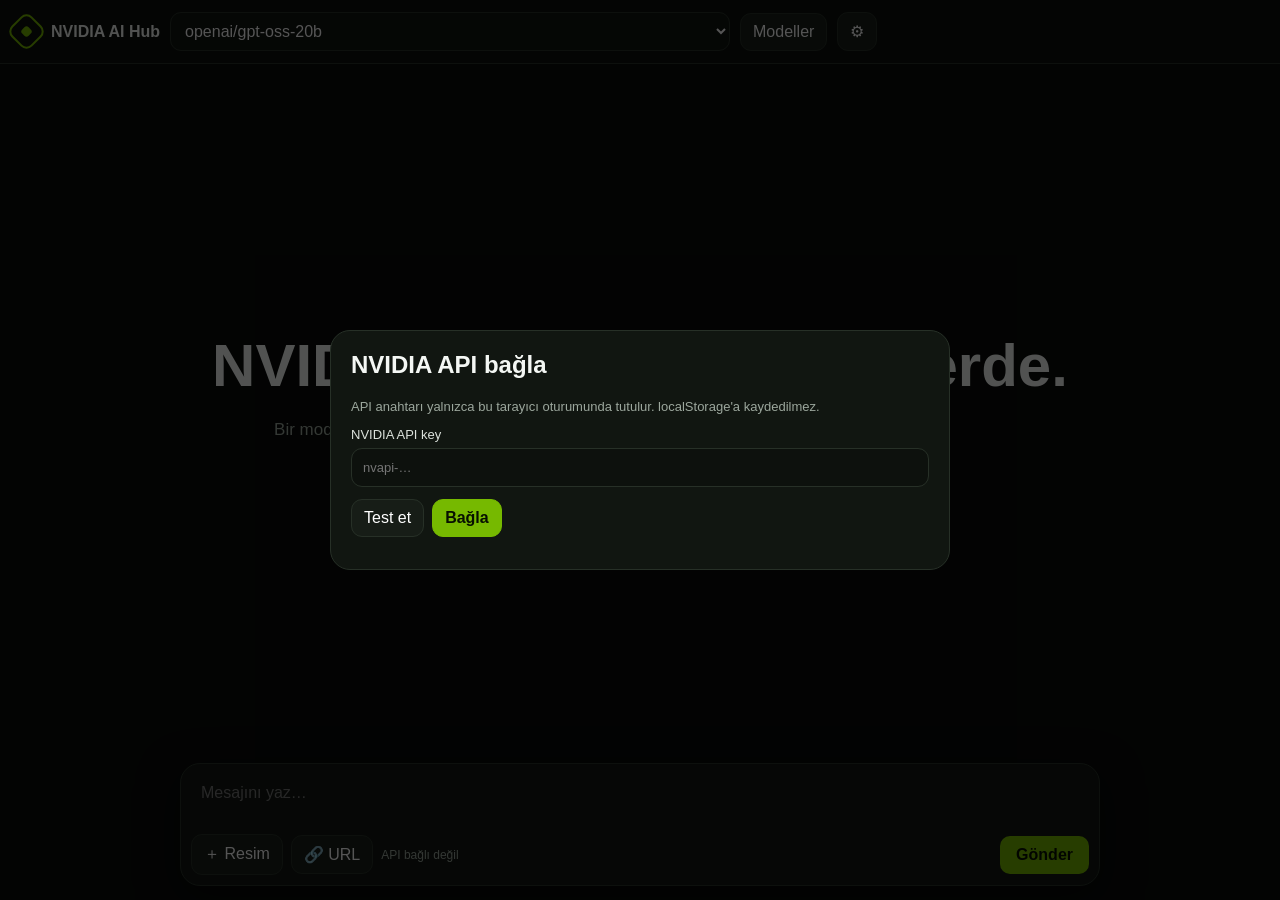
==== nvidia-ai-hub/index.html @ 30d867e6 "Add NVIDIA AI Hub frontend" ====
<!doctype html>
<html lang="tr">
<head>
<meta charset="utf-8" />
<meta name="viewport" content="width=device-width,initial-scale=1,viewport-fit=cover" />
<meta name="theme-color" content="#090b0a" />
<title>NVIDIA AI Hub</title>
<style>
:root{--bg:#090b0a;--panel:#101410;--panel2:#171d17;--line:#273027;--text:#f4f7f4;--muted:#9ca79d;--green:#76b900;--green2:#9bd72b;--bad:#ff8d8d}*{box-sizing:border-box}html,body{height:100%;margin:0;background:var(--bg);color:var(--text);font-family:-apple-system,BlinkMacSystemFont,"Segoe UI",Inter,sans-serif}button,input,textarea,select{font:inherit}.app{height:100%;display:flex;flex-direction:column}.top{height:64px;display:flex;gap:10px;align-items:center;padding:10px 12px;border-bottom:1px solid var(--line);background:#0c100c;position:relative;z-index:5}.brand{display:flex;align-items:center;gap:10px;font-weight:800;white-space:nowrap}.mark{width:29px;height:29px;border:2px solid var(--green);border-radius:8px;transform:rotate(45deg);position:relative}.mark:after{content:"";position:absolute;inset:8px;background:var(--green);border-radius:3px}.model{flex:1;min-width:0;max-width:560px;background:var(--panel);border:1px solid var(--line);color:#fff;border-radius:11px;padding:9px 10px}.btn{border:1px solid var(--line);background:var(--panel2);color:#fff;border-radius:11px;padding:9px 12px;cursor:pointer}.btn.green{background:var(--green);border-color:var(--green);color:#071000;font-weight:800}.btn.bad{color:#ffb1b1}.main{flex:1;min-height:0;position:relative}.msgs{height:100%;overflow:auto;padding:24px 14px 160px}.empty{height:100%;display:grid;place-items:center;text-align:center;padding:28px}.empty h1{font-size:clamp(31px,7vw,60px);margin:0 0 12px}.empty p{color:var(--muted);font-size:17px;max-width:640px;line-height:1.5}.msg{max-width:900px;margin:0 auto 22px}.msg.user{display:flex;justify-content:flex-end}.bubble{max-width:90%;line-height:1.55;white-space:pre-wrap;word-break:break-word}.user .bubble{background:#1b221b;padding:12px 14px;border-radius:16px}.assistant .bubble{padding:4px 0}.meta{font-size:12px;color:var(--muted);margin-bottom:6px}.reason{font-size:13px;color:var(--muted);margin-top:6px}.composerWrap{position:absolute;left:0;right:0;bottom:0;padding:18px 14px 14px;background:linear-gradient(transparent,var(--bg) 30%)}.composer{max-width:920px;margin:auto;background:#111611;border:1px solid var(--line);border-radius:20px;padding:10px;box-shadow:0 12px 40px #0008}.attach{display:none;align-items:center;gap:8px;padding:5px 7px 10px;font-size:13px;color:#d3dad3}.attach img{width:46px;height:46px;object-fit:cover;border-radius:9px}.composer textarea{width:100%;min-height:48px;max-height:180px;resize:none;background:transparent;border:0;outline:0;color:#fff;padding:10px}.row{display:flex;align-items:center;gap:8px}.send{margin-left:auto;border:0;background:var(--green);color:#071000;font-weight:800;border-radius:10px;padding:10px 16px}.sub{font-size:12px;color:var(--muted)}.ok{color:#afe85f}.modalBack{position:fixed;inset:0;background:#000a;display:none;align-items:center;justify-content:center;padding:18px;z-index:20}.modalBack.show{display:flex}.modal{width:min(620px,100%);max-height:90vh;overflow:auto;background:#111611;border:1px solid var(--line);border-radius:20px;padding:20px}.modal h2{margin-top:0}.stack{display:grid;gap:12px}.field{width:100%;background:#0d110d;border:1px solid var(--line);color:#fff;border-radius:11px;padding:11px}.label{display:grid;gap:6px;color:#dce2dc;font-size:13px}.status{font-size:13px;color:var(--muted)}.status.ok{color:#aee95c}.status.bad{color:#ff9e9e}.catalog{display:none;position:fixed;inset:64px 0 0;background:var(--bg);z-index:10;overflow:auto;padding:16px}.catalog.show{display:block}.toolbar{display:flex;gap:8px;max-width:1100px;margin:0 auto 14px}.toolbar input{flex:1}.grid{max-width:1100px;margin:auto;display:grid;grid-template-columns:repeat(auto-fill,minmax(245px,1fr));gap:12px;padding-bottom:40px}.card{border:1px solid var(--line);background:var(--panel);border-radius:16px;padding:15px}.card h3{font-size:14px;word-break:break-word;margin:0 0 10px}.badge{display:inline-block;font-size:11px;background:#1b231b;color:#d6ded6;border-radius:20px;padding:5px 8px;margin:0 5px 12px 0}.hidden{display:none!important}@media(max-width:700px){.brand span{display:none}.top{padding:8px}.model{max-width:none}.msgs{padding:18px 11px 150px}.composerWrap{padding:10px}.bubble{max-width:96%}.top .btn{padding:9px 10px}.catalog{padding:12px}.toolbar{flex-direction:column}}
</style>
</head>
<body>
<div class="app">
  <div class="top">
    <div class="brand"><div class="mark"></div><span>NVIDIA AI Hub</span></div>
    <select id="model" class="model"></select>
    <button id="modelsBtn" class="btn">Modeller</button>
    <button id="settingsBtn" class="btn">⚙︎</button>
  </div>
  <div class="main">
    <div id="msgs" class="msgs"></div>
    <div class="composerWrap">
      <div class="composer">
        <div id="attach" class="attach"></div>
        <textarea id="input" placeholder="Mesajını yaz…"></textarea>
        <div class="row">
          <input id="file" type="file" accept="image/*" hidden>
          <button id="fileBtn" class="btn">＋ Resim</button>
          <button id="urlBtn" class="btn">🔗 URL</button>
          <span id="conn" class="sub">API bağlı değil</span>
          <button id="send" class="send">Gönder</button>
        </div>
      </div>
    </div>
  </div>
</div>

<div id="catalog" class="catalog">
  <div class="toolbar"><input id="search" class="field" placeholder="Model ara…"><button id="closeCatalog" class="btn">Kapat</button></div>
  <div id="grid" class="grid"></div>
</div>

<div id="connect" class="modalBack"><div class="modal"><h2>NVIDIA API bağla</h2><p class="status">API anahtarı yalnızca bu tarayıcı oturumunda tutulur. localStorage'a kaydedilmez.</p><div class="stack"><label class="label">NVIDIA API key<input id="keyInput" class="field" type="password" autocomplete="off" placeholder="nvapi-…"></label><div class="row"><button id="testKey" class="btn">Test et</button><button id="saveKey" class="btn green">Bağla</button></div><div id="connectMsg" class="status"></div></div></div></div>

<div id="settings" class="modalBack"><div class="modal"><h2>Ayarlar</h2><div class="stack"><label class="label">Temperature<input id="temperature" type="range" min="0" max="2" step="0.1"></label><label class="label">Top P<input id="topP" type="range" min="0.1" max="1" step="0.05"></label><label class="label">Max tokens<input id="maxTokens" class="field" type="number" min="64" max="8192"></label><label class="label">System prompt<textarea id="systemPrompt" class="field" rows="4"></textarea></label><label class="label"><span><input id="stream" type="checkbox"> Streaming kullan</span></label><div class="row"><button id="testSettings" class="btn">Bağlantıyı test et</button><button id="changeKey" class="btn">API key değiştir</button><button id="clearKey" class="btn bad">Key'i sil</button></div><div id="settingsMsg" class="status"></div><div class="row"><button id="saveSettings" class="btn green">Kaydet</button><button id="closeSettings" class="btn">Kapat</button></div></div></div></div>

<script>
(function(){
const API='https://bztigwfnenwosulhxrxo.supabase.co/functions/v1/nvidia-hub';
const F=['openai/gpt-oss-20b','google/gemma-4-31b-it','nvidia/nemotron-3.5-lightning-30b-a3b','nvidia/nemotron-3-super-120b-a12b','moonshotai/kimi-k3','moonshotai/kimi-k2.6','z-ai/glm-5-3','z-ai/glm-5-3-flash'];
const S={models:F.slice(),messages:[],busy:false,controller:null,attachment:null,settings:{temperature:.7,top_p:.95,max_tokens:1024,system_prompt:'',stream:true}};
const $=id=>document.getElementById(id);
function key(){return sessionStorage.getItem('nv_key')||''}
function setKey(v){if(v)sessionStorage.setItem('nv_key',v);else sessionStorage.removeItem('nv_key');updateConn()}
function updateConn(){$('conn').textContent=key()?'API bağlı':'API bağlı değil';$('conn').className=key()?'sub ok':'sub'}
function esc(s){return String(s??'').replace(/[&<>"']/g,c=>({'&':'&amp;','<':'&lt;','>':'&gt;','"':'&quot;',"'":'&#39;'}[c]))}
function save(){localStorage.setItem('nvhub_msgs',JSON.stringify(S.messages));localStorage.setItem('nvhub_settings',JSON.stringify(S.settings))}
function load(){try{const m=JSON.parse(localStorage.getItem('nvhub_msgs')||'[]');if(Array.isArray(m))S.messages=m;const s=JSON.parse(localStorage.getItem('nvhub_settings')||'null');if(s)S.settings=Object.assign(S.settings,s)}catch(e){}}
function renderModels(){const sel=$('model'),cur=sel.value;sel.innerHTML='';S.models.forEach(m=>{const o=document.createElement('option');o.value=m;o.textContent=m;if(m===cur)o.selected=true;sel.appendChild(o)});renderGrid()}
function renderGrid(){const q=$('search').value.toLowerCase();$('grid').innerHTML='';S.models.filter(m=>!q||m.toLowerCase().includes(q)).forEach(m=>{const c=document.createElement('div');c.className='card';const p=m.split('/')[0];c.innerHTML='<h3>'+esc(m)+'</h3><span class="badge">'+esc(p)+'</span><span class="badge">text</span><br><button class="btn green">Sohbet et</button>';c.querySelector('button').onclick=()=>{$('model').value=m;$('catalog').classList.remove('show')};$('grid').appendChild(c)})}
function render(){const box=$('msgs');if(!S.messages.length){box.innerHTML='<div class="empty"><div><h1>NVIDIA AI modelleri tek yerde.</h1><p>Bir model seç, NVIDIA API anahtarını bağla ve sohbet etmeye başla.</p><button id="emptyConnect" class="btn green">API bağla</button></div></div>';setTimeout(()=>{if($('emptyConnect'))$('emptyConnect').onclick=openConnect},0);return}box.innerHTML='';S.messages.forEach(m=>{const d=document.createElement('div');d.className='msg '+m.role;d.innerHTML='<div class="bubble">'+(m.role==='assistant'?'<div class="meta">'+esc(m.model||$('model').value)+'</div>':'')+esc(m.content)+(m.reasoning?'<div class="reason">Reasoning…</div>':'')+'</div>';box.appendChild(d)});box.scrollTop=box.scrollHeight}
function openConnect(){$('connect').classList.add('show');$('keyInput').value='';$('connectMsg').textContent=''}
function closeConnect(){$('connect').classList.remove('show')}
async function api(action,body,raw){const h={'content-type':'application/json'};if(key())h['x-nvidia-key']=key();const r=await fetch(API+'?action='+encodeURIComponent(action),{method:'POST',headers:h,body:JSON.stringify(body||{}),signal:S.controller?S.controller.signal:undefined});if(!r.ok){let j={};try{j=await r.json()}catch(e){}throw new Error(j.error||('HTTP '+r.status))}return raw?r:r.json()}
async function testConnection(){const j=await api('test',{});return !!(j&&j.ok)}
async function loadModels(){if(!key()){S.models=F.slice();renderModels();return}try{const j=await api('models',{});const a=(j.data||[]).map(x=>x&&x.id).filter(Boolean);S.models=a.length?a:F.slice()}catch(e){S.models=F.slice()}renderModels()}
async function send(){if(S.busy){if(S.controller)S.controller.abort();return}const text=$('input').value.trim();if(!text&&!S.attachment)return;if(!key()){openConnect();return}let content=text;if(S.attachment)content=[{type:'text',text:text||'Bu görseli analiz et.'},{type:'image_url',image_url:{url:S.attachment.url}}];S.messages.push({role:'user',content});$('input').value='';clearAttachment();const am={role:'assistant',content:'',model:$('model').value,reasoning:false};S.messages.push(am);save();render();S.busy=true;S.controller=new AbortController();$('send').textContent='Durdur';try{const msgs=S.messages.slice(0,-1).map(m=>({role:m.role,content:m.content}));if(S.settings.system_prompt)msgs.unshift({role:'system',content:S.settings.system_prompt});const payload={model:$('model').value,messages:msgs,temperature:Number(S.settings.temperature),top_p:Number(S.settings.top_p),max_tokens:Number(S.settings.max_tokens),stream:!!S.settings.stream};if(S.settings.stream){const r=await api('chat',payload,true);const rd=r.body.getReader(),dec=new TextDecoder();let buf='';while(true){const x=await rd.read();if(x.done)break;buf+=dec.decode(x.value,{stream:true});const lines=buf.split('\n');buf=lines.pop()||'';for(const line0 of lines){const line=line0.trim();if(!line.startsWith('data:'))continue;const t=line.slice(5).trim();if(!t||t==='[DONE]')continue;try{const o=JSON.parse(t),d=o.choices&&o.choices[0]&&o.choices[0].delta||{};if(d.reasoning_content)am.reasoning=true;if(d.content){am.reasoning=false;am.content+=d.content;render()}}catch(e){}}}}else{const j=await api('chat',payload,false);am.content=(j.choices&&j.choices[0]&&j.choices[0].message&&j.choices[0].message.content)||''}save();render()}catch(e){if(e.name!=='AbortError'){am.content='⚠️ '+e.message;save();render()}}finally{S.busy=false;S.controller=null;$('send').textContent='Gönder'}}
function setAttachment(url,label){S.attachment={url,label};const a=$('attach');a.style.display='flex';a.innerHTML='<img src="'+esc(url)+'"><span>'+esc(label)+'</span><button id="removeAtt" class="btn">Kaldır</button>';setTimeout(()=>{$('removeAtt').onclick=clearAttachment},0)}
function clearAttachment(){S.attachment=null;$('attach').style.display='none';$('attach').innerHTML=''}
$('send').onclick=send;$('input').onkeydown=e=>{if(e.key==='Enter'&&!e.shiftKey){e.preventDefault();send()}};$('modelsBtn').onclick=()=>{$('catalog').classList.add('show')};$('closeCatalog').onclick=()=>{$('catalog').classList.remove('show')};$('search').oninput=renderGrid;$('settingsBtn').onclick=()=>{const s=S.settings;$('temperature').value=s.temperature;$('topP').value=s.top_p;$('maxTokens').value=s.max_tokens;$('systemPrompt').value=s.system_prompt;$('stream').checked=s.stream;$('settingsMsg').textContent=key()?'API key oturumda bağlı':'API key bağlı değil';$('settings').classList.add('show')};$('closeSettings').onclick=()=>{$('settings').classList.remove('show')};$('saveSettings').onclick=()=>{S.settings.temperature=$('temperature').value;S.settings.top_p=$('topP').value;S.settings.max_tokens=$('maxTokens').value;S.settings.system_prompt=$('systemPrompt').value;S.settings.stream=$('stream').checked;save();$('settings').classList.remove('show')};$('changeKey').onclick=()=>{$('settings').classList.remove('show');openConnect()};$('clearKey').onclick=()=>{setKey('');$('settings').classList.remove('show')};$('testSettings').onclick=async()=>{const el=$('settingsMsg');el.textContent='Test ediliyor…';try{await testConnection();el.textContent='Bağlantı başarılı';el.className='status ok'}catch(e){el.textContent=e.message;el.className='status bad'}};$('saveKey').onclick=async()=>{const v=$('keyInput').value.trim();if(!v)return;setKey(v);closeConnect();await loadModels()};$('testKey').onclick=async()=>{const v=$('keyInput').value.trim();if(!v)return;setKey(v);const el=$('connectMsg');el.textContent='Test ediliyor…';try{await testConnection();el.textContent='Bağlantı başarılı';el.className='status ok'}catch(e){el.textContent=e.message;el.className='status bad'}};$('fileBtn').onclick=()=>{$('file').click()};$('file').onchange=function(){const f=this.files&&this.files[0];if(!f)return;if(f.size>1600000){alert('Görsel 1.6 MB’dan küçük olmalı');return}const r=new FileReader();r.onload=()=>setAttachment(String(r.result),f.name);r.readAsDataURL(f)};$('urlBtn').onclick=()=>{const u=prompt('Görsel URL’si:');if(u&&/^https:\/\//i.test(u))setAttachment(u,'URL görseli');else if(u)alert('HTTPS URL kullan')};$('connect').onclick=e=>{if(e.target===$('connect')&&key())closeConnect()};$('settings').onclick=e=>{if(e.target===$('settings'))$('settings').classList.remove('show')};
load();updateConn();renderModels();render();if(key())loadModels();else openConnect();
})();
</script>
</body>
</html>
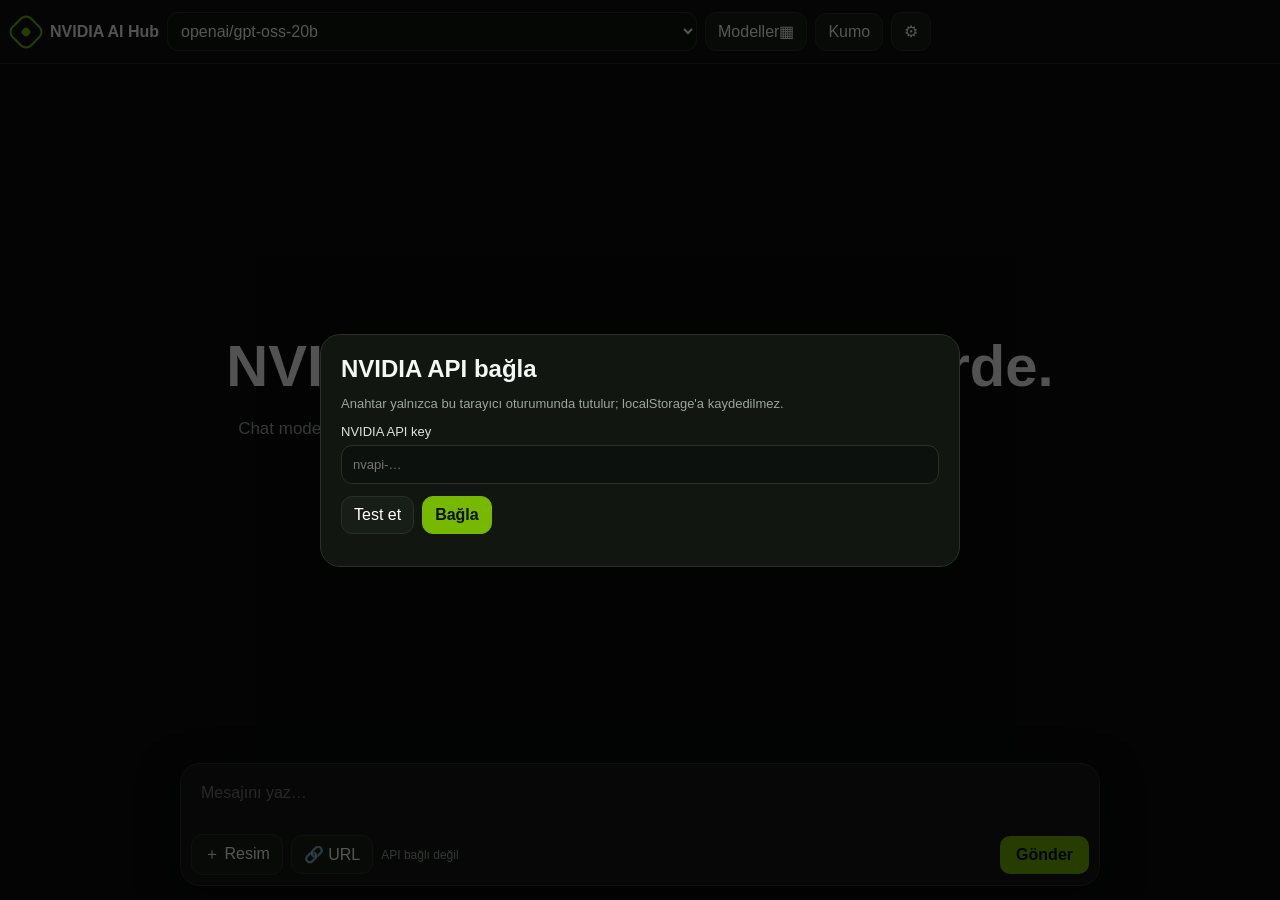
==== commit 45e20710: "Add Kumo relational structured data tool" ====
--- a/nvidia-ai-hub/index.html
+++ b/nvidia-ai-hub/index.html
@@ -6,7 +6,7 @@
 <meta name="theme-color" content="#090b0a" />
 <title>NVIDIA AI Hub</title>
 <style>
-:root{--bg:#090b0a;--panel:#101410;--panel2:#171d17;--line:#273027;--text:#f4f7f4;--muted:#9ca79d;--green:#76b900;--green2:#9bd72b;--bad:#ff8d8d}*{box-sizing:border-box}html,body{height:100%;margin:0;background:var(--bg);color:var(--text);font-family:-apple-system,BlinkMacSystemFont,"Segoe UI",Inter,sans-serif}button,input,textarea,select{font:inherit}.app{height:100%;display:flex;flex-direction:column}.top{height:64px;display:flex;gap:10px;align-items:center;padding:10px 12px;border-bottom:1px solid var(--line);background:#0c100c;position:relative;z-index:5}.brand{display:flex;align-items:center;gap:10px;font-weight:800;white-space:nowrap}.mark{width:29px;height:29px;border:2px solid var(--green);border-radius:8px;transform:rotate(45deg);position:relative}.mark:after{content:"";position:absolute;inset:8px;background:var(--green);border-radius:3px}.model{flex:1;min-width:0;max-width:560px;background:var(--panel);border:1px solid var(--line);color:#fff;border-radius:11px;padding:9px 10px}.btn{border:1px solid var(--line);background:var(--panel2);color:#fff;border-radius:11px;padding:9px 12px;cursor:pointer}.btn.green{background:var(--green);border-color:var(--green);color:#071000;font-weight:800}.btn.bad{color:#ffb1b1}.main{flex:1;min-height:0;position:relative}.msgs{height:100%;overflow:auto;padding:24px 14px 160px}.empty{height:100%;display:grid;place-items:center;text-align:center;padding:28px}.empty h1{font-size:clamp(31px,7vw,60px);margin:0 0 12px}.empty p{color:var(--muted);font-size:17px;max-width:640px;line-height:1.5}.msg{max-width:900px;margin:0 auto 22px}.msg.user{display:flex;justify-content:flex-end}.bubble{max-width:90%;line-height:1.55;white-space:pre-wrap;word-break:break-word}.user .bubble{background:#1b221b;padding:12px 14px;border-radius:16px}.assistant .bubble{padding:4px 0}.meta{font-size:12px;color:var(--muted);margin-bottom:6px}.reason{font-size:13px;color:var(--muted);margin-top:6px}.composerWrap{position:absolute;left:0;right:0;bottom:0;padding:18px 14px 14px;background:linear-gradient(transparent,var(--bg) 30%)}.composer{max-width:920px;margin:auto;background:#111611;border:1px solid var(--line);border-radius:20px;padding:10px;box-shadow:0 12px 40px #0008}.attach{display:none;align-items:center;gap:8px;padding:5px 7px 10px;font-size:13px;color:#d3dad3}.attach img{width:46px;height:46px;object-fit:cover;border-radius:9px}.composer textarea{width:100%;min-height:48px;max-height:180px;resize:none;background:transparent;border:0;outline:0;color:#fff;padding:10px}.row{display:flex;align-items:center;gap:8px}.send{margin-left:auto;border:0;background:var(--green);color:#071000;font-weight:800;border-radius:10px;padding:10px 16px}.sub{font-size:12px;color:var(--muted)}.ok{color:#afe85f}.modalBack{position:fixed;inset:0;background:#000a;display:none;align-items:center;justify-content:center;padding:18px;z-index:20}.modalBack.show{display:flex}.modal{width:min(620px,100%);max-height:90vh;overflow:auto;background:#111611;border:1px solid var(--line);border-radius:20px;padding:20px}.modal h2{margin-top:0}.stack{display:grid;gap:12px}.field{width:100%;background:#0d110d;border:1px solid var(--line);color:#fff;border-radius:11px;padding:11px}.label{display:grid;gap:6px;color:#dce2dc;font-size:13px}.status{font-size:13px;color:var(--muted)}.status.ok{color:#aee95c}.status.bad{color:#ff9e9e}.catalog{display:none;position:fixed;inset:64px 0 0;background:var(--bg);z-index:10;overflow:auto;padding:16px}.catalog.show{display:block}.toolbar{display:flex;gap:8px;max-width:1100px;margin:0 auto 14px}.toolbar input{flex:1}.grid{max-width:1100px;margin:auto;display:grid;grid-template-columns:repeat(auto-fill,minmax(245px,1fr));gap:12px;padding-bottom:40px}.card{border:1px solid var(--line);background:var(--panel);border-radius:16px;padding:15px}.card h3{font-size:14px;word-break:break-word;margin:0 0 10px}.badge{display:inline-block;font-size:11px;background:#1b231b;color:#d6ded6;border-radius:20px;padding:5px 8px;margin:0 5px 12px 0}.hidden{display:none!important}@media(max-width:700px){.brand span{display:none}.top{padding:8px}.model{max-width:none}.msgs{padding:18px 11px 150px}.composerWrap{padding:10px}.bubble{max-width:96%}.top .btn{padding:9px 10px}.catalog{padding:12px}.toolbar{flex-direction:column}}
+:root{--bg:#090b0a;--panel:#101410;--panel2:#171d17;--line:#283128;--text:#f5f7f5;--muted:#9ba69c;--green:#76b900;--bad:#ff9696}*{box-sizing:border-box}html,body{height:100%;margin:0;background:var(--bg);color:var(--text);font-family:-apple-system,BlinkMacSystemFont,"Segoe UI",Inter,sans-serif}button,input,textarea,select{font:inherit}.app{height:100%;display:flex;flex-direction:column}.top{height:64px;display:flex;align-items:center;gap:8px;padding:9px 12px;border-bottom:1px solid var(--line);background:#0c100c;position:relative;z-index:5}.brand{display:flex;align-items:center;gap:10px;font-weight:800;white-space:nowrap}.mark{width:28px;height:28px;border:2px solid var(--green);border-radius:8px;transform:rotate(45deg);position:relative}.mark:after{content:"";position:absolute;inset:8px;background:var(--green);border-radius:3px}.model{flex:1;min-width:0;max-width:530px;background:var(--panel);border:1px solid var(--line);color:#fff;border-radius:11px;padding:9px}.btn{border:1px solid var(--line);background:var(--panel2);color:#fff;border-radius:11px;padding:9px 12px;cursor:pointer}.btn.green{background:var(--green);border-color:var(--green);color:#071000;font-weight:800}.btn.bad{color:#ffb2b2}.main{flex:1;min-height:0;position:relative}.msgs{height:100%;overflow:auto;padding:24px 14px 160px}.empty{height:100%;display:grid;place-items:center;text-align:center;padding:28px}.empty h1{font-size:clamp(31px,7vw,58px);margin:0 0 12px}.empty p{color:var(--muted);font-size:17px;max-width:650px;line-height:1.5}.msg{max-width:900px;margin:0 auto 22px}.msg.user{display:flex;justify-content:flex-end}.bubble{max-width:92%;line-height:1.55;white-space:pre-wrap;word-break:break-word}.user .bubble{background:#1b221b;padding:12px 14px;border-radius:16px}.assistant .bubble{padding:4px 0}.meta{font-size:12px;color:var(--muted);margin-bottom:6px}.reason{font-size:13px;color:var(--muted);margin-top:6px}.composerWrap{position:absolute;left:0;right:0;bottom:0;padding:18px 14px 14px;background:linear-gradient(transparent,var(--bg) 30%)}.composer{max-width:920px;margin:auto;background:#111611;border:1px solid var(--line);border-radius:20px;padding:10px;box-shadow:0 12px 40px #0008}.attach{display:none;align-items:center;gap:8px;padding:5px 7px 10px;font-size:13px;color:#d3dad3}.attach img{width:46px;height:46px;object-fit:cover;border-radius:9px}.composer textarea{width:100%;min-height:48px;max-height:180px;resize:none;background:transparent;border:0;outline:0;color:#fff;padding:10px}.row{display:flex;align-items:center;gap:8px}.send{margin-left:auto;border:0;background:var(--green);color:#071000;font-weight:800;border-radius:10px;padding:10px 16px}.sub{font-size:12px;color:var(--muted)}.ok{color:#afe85f}.modalBack{position:fixed;inset:0;background:#000a;display:none;align-items:center;justify-content:center;padding:18px;z-index:30}.modalBack.show{display:flex}.modal{width:min(640px,100%);max-height:90vh;overflow:auto;background:#111611;border:1px solid var(--line);border-radius:20px;padding:20px}.modal h2{margin:0 0 8px}.stack{display:grid;gap:12px}.field{width:100%;background:#0d110d;border:1px solid var(--line);color:#fff;border-radius:11px;padding:11px}.label{display:grid;gap:6px;color:#dce2dc;font-size:13px}.status{font-size:13px;color:var(--muted)}.status.ok{color:#aee95c}.status.bad{color:#ff9e9e}.overlay{display:none;position:fixed;inset:64px 0 0;background:var(--bg);z-index:20;overflow:auto;padding:16px}.overlay.show{display:block}.toolbar{display:flex;gap:8px;max-width:1100px;margin:0 auto 14px}.toolbar input{flex:1}.grid{max-width:1100px;margin:auto;display:grid;grid-template-columns:repeat(auto-fill,minmax(245px,1fr));gap:12px;padding-bottom:40px}.card{border:1px solid var(--line);background:var(--panel);border-radius:16px;padding:15px}.card h3{font-size:14px;word-break:break-word;margin:0 0 10px}.badge{display:inline-block;font-size:11px;background:#1b231b;color:#d6ded6;border-radius:20px;padding:5px 8px;margin:0 5px 12px 0}.kumoWrap{max-width:1100px;margin:auto;display:grid;grid-template-columns:1fr 1fr;gap:14px;padding-bottom:30px}.pane{border:1px solid var(--line);background:var(--panel);border-radius:16px;padding:14px;min-width:0}.pane h3{margin:0 0 8px}.codearea{width:100%;min-height:480px;resize:vertical;background:#090c09;color:#dfe7df;border:1px solid var(--line);border-radius:12px;padding:12px;font-family:ui-monospace,SFMono-Regular,Menlo,monospace;font-size:12px;line-height:1.45}.result{min-height:480px;white-space:pre-wrap;overflow:auto;background:#090c09;border:1px solid var(--line);border-radius:12px;padding:12px;font-family:ui-monospace,SFMono-Regular,Menlo,monospace;font-size:12px;line-height:1.45;color:#dfe7df}.hint{font-size:13px;color:var(--muted);line-height:1.5;margin:0 0 12px}.kumoActions{display:flex;gap:8px;flex-wrap:wrap;margin-top:10px}@media(max-width:760px){.brand span{display:none}.top{padding:8px}.model{max-width:none}.top .btn{padding:9px 10px}.msgs{padding:18px 11px 150px}.composerWrap{padding:10px}.bubble{max-width:96%}.toolbar{flex-direction:column}.kumoWrap{grid-template-columns:1fr}.codearea,.result{min-height:360px}.btnText{display:none}}
 </style>
 </head>
 <body>
@@ -14,33 +14,31 @@
   <div class="top">
     <div class="brand"><div class="mark"></div><span>NVIDIA AI Hub</span></div>
     <select id="model" class="model"></select>
-    <button id="modelsBtn" class="btn">Modeller</button>
+    <button id="modelsBtn" class="btn"><span class="btnText">Modeller</span><span>▦</span></button>
+    <button id="kumoBtn" class="btn">Kumo</button>
     <button id="settingsBtn" class="btn">⚙︎</button>
   </div>
   <div class="main">
     <div id="msgs" class="msgs"></div>
-    <div class="composerWrap">
-      <div class="composer">
-        <div id="attach" class="attach"></div>
-        <textarea id="input" placeholder="Mesajını yaz…"></textarea>
-        <div class="row">
-          <input id="file" type="file" accept="image/*" hidden>
-          <button id="fileBtn" class="btn">＋ Resim</button>
-          <button id="urlBtn" class="btn">🔗 URL</button>
-          <span id="conn" class="sub">API bağlı değil</span>
-          <button id="send" class="send">Gönder</button>
-        </div>
-      </div>
-    </div>
+    <div class="composerWrap"><div class="composer">
+      <div id="attach" class="attach"></div>
+      <textarea id="input" placeholder="Mesajını yaz…"></textarea>
+      <div class="row"><input id="file" type="file" accept="image/*" hidden><button id="fileBtn" class="btn">＋ Resim</button><button id="urlBtn" class="btn">🔗 URL</button><span id="conn" class="sub">API bağlı değil</span><button id="send" class="send">Gönder</button></div>
+    </div></div>
   </div>
 </div>
 
-<div id="catalog" class="catalog">
-  <div class="toolbar"><input id="search" class="field" placeholder="Model ara…"><button id="closeCatalog" class="btn">Kapat</button></div>
-  <div id="grid" class="grid"></div>
+<div id="catalog" class="overlay"><div class="toolbar"><input id="search" class="field" placeholder="Model ara…"><button id="closeCatalog" class="btn">Kapat</button></div><div id="grid" class="grid"></div></div>
+
+<div id="kumo" class="overlay">
+  <div class="toolbar"><div style="flex:1"><b>Kumo Relational</b><div class="status">Structured data prediction · binary classification örneği</div></div><button id="closeKumo" class="btn">Kapat</button></div>
+  <div class="kumoWrap">
+    <div class="pane"><h3>Prediction payload</h3><p class="hint">JSON verisini düzenle. API key burada yazılmaz; üstte bağladığın NVIDIA key kullanılır.</p><textarea id="kumoInput" class="codearea" spellcheck="false"></textarea><div class="kumoActions"><button id="sampleKumo" class="btn">Örneği yükle</button><button id="runKumo" class="btn green">Tahmin çalıştır</button></div><div id="kumoStatus" class="status" style="margin-top:10px"></div></div>
+    <div class="pane"><h3>Sonuç</h3><p class="hint">NVIDIA endpointinden dönen JSON burada görünür.</p><pre id="kumoResult" class="result">Henüz tahmin çalıştırılmadı.</pre><div class="kumoActions"><button id="copyKumo" class="btn">Sonucu kopyala</button></div></div>
+  </div>
 </div>
 
-<div id="connect" class="modalBack"><div class="modal"><h2>NVIDIA API bağla</h2><p class="status">API anahtarı yalnızca bu tarayıcı oturumunda tutulur. localStorage'a kaydedilmez.</p><div class="stack"><label class="label">NVIDIA API key<input id="keyInput" class="field" type="password" autocomplete="off" placeholder="nvapi-…"></label><div class="row"><button id="testKey" class="btn">Test et</button><button id="saveKey" class="btn green">Bağla</button></div><div id="connectMsg" class="status"></div></div></div></div>
+<div id="connect" class="modalBack"><div class="modal"><h2>NVIDIA API bağla</h2><p class="status">Anahtar yalnızca bu tarayıcı oturumunda tutulur; localStorage'a kaydedilmez.</p><div class="stack"><label class="label">NVIDIA API key<input id="keyInput" class="field" type="password" autocomplete="off" placeholder="nvapi-…"></label><div class="row"><button id="testKey" class="btn">Test et</button><button id="saveKey" class="btn green">Bağla</button></div><div id="connectMsg" class="status"></div></div></div></div>
 
 <div id="settings" class="modalBack"><div class="modal"><h2>Ayarlar</h2><div class="stack"><label class="label">Temperature<input id="temperature" type="range" min="0" max="2" step="0.1"></label><label class="label">Top P<input id="topP" type="range" min="0.1" max="1" step="0.05"></label><label class="label">Max tokens<input id="maxTokens" class="field" type="number" min="64" max="8192"></label><label class="label">System prompt<textarea id="systemPrompt" class="field" rows="4"></textarea></label><label class="label"><span><input id="stream" type="checkbox"> Streaming kullan</span></label><div class="row"><button id="testSettings" class="btn">Bağlantıyı test et</button><button id="changeKey" class="btn">API key değiştir</button><button id="clearKey" class="btn bad">Key'i sil</button></div><div id="settingsMsg" class="status"></div><div class="row"><button id="saveSettings" class="btn green">Kaydet</button><button id="closeSettings" class="btn">Kapat</button></div></div></div></div>
 
@@ -48,6 +46,7 @@
 (function(){
 const API='https://bztigwfnenwosulhxrxo.supabase.co/functions/v1/nvidia-hub';
 const F=['openai/gpt-oss-20b','google/gemma-4-31b-it','nvidia/nemotron-3.5-lightning-30b-a3b','nvidia/nemotron-3-super-120b-a12b','moonshotai/kimi-k3','moonshotai/kimi-k2.6','z-ai/glm-5-3','z-ai/glm-5-3-flash'];
+const KUMO_SAMPLE={model:'kumo-relational',task:{kind:'binary_classification',target:{column_name:'label',dtype:'bool',classes:['false','true'],positive_class:'true'},entity_table_names:['accounts'],anchor_time_column:'anchor_time'},schema:{instance_table:{columns:{instance_id:{dtype:'int64',stype:'ID',nullable:false},anchor_time:{dtype:'timestamp[us]',stype:'timestamp',nullable:false},account_id:{dtype:'int64',stype:'ID',nullable:false},label:{dtype:'bool',stype:'categorical'}},primary_key:'instance_id'},related_tables:{accounts:{columns:{instance_id:{dtype:'int64',stype:'ID',nullable:false},account_id:{dtype:'int64',stype:'ID',nullable:false},amount:{dtype:'float64',stype:'numerical'},segment:{dtype:'string',stype:'categorical'}},primary_key:['instance_id','account_id']}},relationships:[{source_columns:['instance_id','account_id'],target_table:'accounts',target_columns:['instance_id','account_id']}]},context:{instance_table:{format:'arrays',columns:['instance_id','anchor_time','account_id','label'],rows:[[0,'2025-01-01T00:00:00Z',100,false],[1,'2025-01-01T00:00:00Z',101,true],[2,'2025-01-02T00:00:00Z',102,false],[3,'2025-01-02T00:00:00Z',103,true]]},related_tables:{accounts:{format:'arrays',columns:['instance_id','account_id','amount','segment'],rows:[[0,100,10.5,'small'],[1,101,250,'enterprise'],[2,102,12,'small'],[3,103,300,'enterprise']]} }},predict:{instance_table:{format:'arrays',columns:['instance_id','anchor_time','account_id'],rows:[[4,'2025-02-01T00:00:00Z',104]]},related_tables:{accounts:{format:'arrays',columns:['instance_id','account_id','amount','segment'],rows:[[4,104,275,'enterprise']]} }},output:{fields:['prediction','probabilities']}};
 const S={models:F.slice(),messages:[],busy:false,controller:null,attachment:null,settings:{temperature:.7,top_p:.95,max_tokens:1024,system_prompt:'',stream:true}};
 const $=id=>document.getElementById(id);
 function key(){return sessionStorage.getItem('nv_key')||''}
@@ -57,19 +56,22 @@
 function save(){localStorage.setItem('nvhub_msgs',JSON.stringify(S.messages));localStorage.setItem('nvhub_settings',JSON.stringify(S.settings))}
 function load(){try{const m=JSON.parse(localStorage.getItem('nvhub_msgs')||'[]');if(Array.isArray(m))S.messages=m;const s=JSON.parse(localStorage.getItem('nvhub_settings')||'null');if(s)S.settings=Object.assign(S.settings,s)}catch(e){}}
 function renderModels(){const sel=$('model'),cur=sel.value;sel.innerHTML='';S.models.forEach(m=>{const o=document.createElement('option');o.value=m;o.textContent=m;if(m===cur)o.selected=true;sel.appendChild(o)});renderGrid()}
-function renderGrid(){const q=$('search').value.toLowerCase();$('grid').innerHTML='';S.models.filter(m=>!q||m.toLowerCase().includes(q)).forEach(m=>{const c=document.createElement('div');c.className='card';const p=m.split('/')[0];c.innerHTML='<h3>'+esc(m)+'</h3><span class="badge">'+esc(p)+'</span><span class="badge">text</span><br><button class="btn green">Sohbet et</button>';c.querySelector('button').onclick=()=>{$('model').value=m;$('catalog').classList.remove('show')};$('grid').appendChild(c)})}
-function render(){const box=$('msgs');if(!S.messages.length){box.innerHTML='<div class="empty"><div><h1>NVIDIA AI modelleri tek yerde.</h1><p>Bir model seç, NVIDIA API anahtarını bağla ve sohbet etmeye başla.</p><button id="emptyConnect" class="btn green">API bağla</button></div></div>';setTimeout(()=>{if($('emptyConnect'))$('emptyConnect').onclick=openConnect},0);return}box.innerHTML='';S.messages.forEach(m=>{const d=document.createElement('div');d.className='msg '+m.role;d.innerHTML='<div class="bubble">'+(m.role==='assistant'?'<div class="meta">'+esc(m.model||$('model').value)+'</div>':'')+esc(m.content)+(m.reasoning?'<div class="reason">Reasoning…</div>':'')+'</div>';box.appendChild(d)});box.scrollTop=box.scrollHeight}
+function renderGrid(){const q=$('search').value.toLowerCase();$('grid').innerHTML='';S.models.filter(m=>!q||m.toLowerCase().includes(q)).forEach(m=>{const c=document.createElement('div');c.className='card';c.innerHTML='<h3>'+esc(m)+'</h3><span class="badge">'+esc(m.split('/')[0])+'</span><span class="badge">chat</span><br><button class="btn green">Sohbet et</button>';c.querySelector('button').onclick=()=>{$('model').value=m;$('catalog').classList.remove('show')};$('grid').appendChild(c)})}
+function render(){const box=$('msgs');if(!S.messages.length){box.innerHTML='<div class="empty"><div><h1>NVIDIA AI modelleri tek yerde.</h1><p>Chat modellerini kullan veya üstteki <b>Kumo</b> bölümünden ilişkisel veri tahmini çalıştır.</p><button id="emptyConnect" class="btn green">API bağla</button></div></div>';setTimeout(()=>{if($('emptyConnect'))$('emptyConnect').onclick=openConnect},0);return}box.innerHTML='';S.messages.forEach(m=>{const d=document.createElement('div');d.className='msg '+m.role;const text=typeof m.content==='string'?m.content:'[multimodal mesaj]';d.innerHTML='<div class="bubble">'+(m.role==='assistant'?'<div class="meta">'+esc(m.model||$('model').value)+'</div>':'')+esc(text)+(m.reasoning?'<div class="reason">Reasoning…</div>':'')+'</div>';box.appendChild(d)});box.scrollTop=box.scrollHeight}
 function openConnect(){$('connect').classList.add('show');$('keyInput').value='';$('connectMsg').textContent=''}
 function closeConnect(){$('connect').classList.remove('show')}
-async function api(action,body,raw){const h={'content-type':'application/json'};if(key())h['x-nvidia-key']=key();const r=await fetch(API+'?action='+encodeURIComponent(action),{method:'POST',headers:h,body:JSON.stringify(body||{}),signal:S.controller?S.controller.signal:undefined});if(!r.ok){let j={};try{j=await r.json()}catch(e){}throw new Error(j.error||('HTTP '+r.status))}return raw?r:r.json()}
-async function testConnection(){const j=await api('test',{});return !!(j&&j.ok)}
-async function loadModels(){if(!key()){S.models=F.slice();renderModels();return}try{const j=await api('models',{});const a=(j.data||[]).map(x=>x&&x.id).filter(Boolean);S.models=a.length?a:F.slice()}catch(e){S.models=F.slice()}renderModels()}
-async function send(){if(S.busy){if(S.controller)S.controller.abort();return}const text=$('input').value.trim();if(!text&&!S.attachment)return;if(!key()){openConnect();return}let content=text;if(S.attachment)content=[{type:'text',text:text||'Bu görseli analiz et.'},{type:'image_url',image_url:{url:S.attachment.url}}];S.messages.push({role:'user',content});$('input').value='';clearAttachment();const am={role:'assistant',content:'',model:$('model').value,reasoning:false};S.messages.push(am);save();render();S.busy=true;S.controller=new AbortController();$('send').textContent='Durdur';try{const msgs=S.messages.slice(0,-1).map(m=>({role:m.role,content:m.content}));if(S.settings.system_prompt)msgs.unshift({role:'system',content:S.settings.system_prompt});const payload={model:$('model').value,messages:msgs,temperature:Number(S.settings.temperature),top_p:Number(S.settings.top_p),max_tokens:Number(S.settings.max_tokens),stream:!!S.settings.stream};if(S.settings.stream){const r=await api('chat',payload,true);const rd=r.body.getReader(),dec=new TextDecoder();let buf='';while(true){const x=await rd.read();if(x.done)break;buf+=dec.decode(x.value,{stream:true});const lines=buf.split('\n');buf=lines.pop()||'';for(const line0 of lines){const line=line0.trim();if(!line.startsWith('data:'))continue;const t=line.slice(5).trim();if(!t||t==='[DONE]')continue;try{const o=JSON.parse(t),d=o.choices&&o.choices[0]&&o.choices[0].delta||{};if(d.reasoning_content)am.reasoning=true;if(d.content){am.reasoning=false;am.content+=d.content;render()}}catch(e){}}}}else{const j=await api('chat',payload,false);am.content=(j.choices&&j.choices[0]&&j.choices[0].message&&j.choices[0].message.content)||''}save();render()}catch(e){if(e.name!=='AbortError'){am.content='⚠️ '+e.message;save();render()}}finally{S.busy=false;S.controller=null;$('send').textContent='Gönder'}}
+async function api(action,body,raw){const h={'content-type':'application/json'};if(key())h['x-nvidia-key']=key();const r=await fetch(API+'?action='+encodeURIComponent(action),{method:'POST',headers:h,body:JSON.stringify(body||{}),signal:S.controller?S.controller.signal:undefined});if(!r.ok){let j={};try{j=await r.json()}catch{}throw new Error(j.error||('HTTP '+r.status))}return raw?r:r.json()}
+async function loadModels(){if(!key()){S.models=F.slice();renderModels();return}try{const j=await api('models',{});const a=(j.data||[]).map(x=>x&&x.id).filter(Boolean);S.models=a.length?a:F.slice()}catch{S.models=F.slice()}renderModels()}
+async function send(){if(S.busy){if(S.controller)S.controller.abort();return}const text=$('input').value.trim();if(!text&&!S.attachment)return;if(!key()){openConnect();return}let content=text;if(S.attachment)content=[{type:'text',text:text||'Bu görseli analiz et.'},{type:'image_url',image_url:{url:S.attachment.url}}];S.messages.push({role:'user',content});$('input').value='';clearAttachment();const am={role:'assistant',content:'',model:$('model').value,reasoning:false};S.messages.push(am);save();render();S.busy=true;S.controller=new AbortController();$('send').textContent='Durdur';try{const msgs=S.messages.slice(0,-1).map(m=>({role:m.role,content:m.content}));if(S.settings.system_prompt)msgs.unshift({role:'system',content:S.settings.system_prompt});const payload={model:$('model').value,messages:msgs,temperature:Number(S.settings.temperature),top_p:Number(S.settings.top_p),max_tokens:Number(S.settings.max_tokens),stream:!!S.settings.stream};if(S.settings.stream){const r=await api('chat',payload,true);const rd=r.body.getReader(),dec=new TextDecoder();let buf='';while(true){const x=await rd.read();if(x.done)break;buf+=dec.decode(x.value,{stream:true});const lines=buf.split('\n');buf=lines.pop()||'';for(const line0 of lines){const line=line0.trim();if(!line.startsWith('data:'))continue;const t=line.slice(5).trim();if(!t||t==='[DONE]')continue;try{const o=JSON.parse(t),d=o.choices&&o.choices[0]&&o.choices[0].delta||{};if(d.reasoning_content)am.reasoning=true;if(d.content){am.reasoning=false;am.content+=d.content;render()}}catch{}}}}else{const j=await api('chat',payload,false);am.content=(j.choices&&j.choices[0]&&j.choices[0].message&&j.choices[0].message.content)||''}save();render()}catch(e){if(e.name!=='AbortError'){am.content='⚠️ '+e.message;save();render()}}finally{S.busy=false;S.controller=null;$('send').textContent='Gönder'}}
 function setAttachment(url,label){S.attachment={url,label};const a=$('attach');a.style.display='flex';a.innerHTML='<img src="'+esc(url)+'"><span>'+esc(label)+'</span><button id="removeAtt" class="btn">Kaldır</button>';setTimeout(()=>{$('removeAtt').onclick=clearAttachment},0)}
 function clearAttachment(){S.attachment=null;$('attach').style.display='none';$('attach').innerHTML=''}
-$('send').onclick=send;$('input').onkeydown=e=>{if(e.key==='Enter'&&!e.shiftKey){e.preventDefault();send()}};$('modelsBtn').onclick=()=>{$('catalog').classList.add('show')};$('closeCatalog').onclick=()=>{$('catalog').classList.remove('show')};$('search').oninput=renderGrid;$('settingsBtn').onclick=()=>{const s=S.settings;$('temperature').value=s.temperature;$('topP').value=s.top_p;$('maxTokens').value=s.max_tokens;$('systemPrompt').value=s.system_prompt;$('stream').checked=s.stream;$('settingsMsg').textContent=key()?'API key oturumda bağlı':'API key bağlı değil';$('settings').classList.add('show')};$('closeSettings').onclick=()=>{$('settings').classList.remove('show')};$('saveSettings').onclick=()=>{S.settings.temperature=$('temperature').value;S.settings.top_p=$('topP').value;S.settings.max_tokens=$('maxTokens').value;S.settings.system_prompt=$('systemPrompt').value;S.settings.stream=$('stream').checked;save();$('settings').classList.remove('show')};$('changeKey').onclick=()=>{$('settings').classList.remove('show');openConnect()};$('clearKey').onclick=()=>{setKey('');$('settings').classList.remove('show')};$('testSettings').onclick=async()=>{const el=$('settingsMsg');el.textContent='Test ediliyor…';try{await testConnection();el.textContent='Bağlantı başarılı';el.className='status ok'}catch(e){el.textContent=e.message;el.className='status bad'}};$('saveKey').onclick=async()=>{const v=$('keyInput').value.trim();if(!v)return;setKey(v);closeConnect();await loadModels()};$('testKey').onclick=async()=>{const v=$('keyInput').value.trim();if(!v)return;setKey(v);const el=$('connectMsg');el.textContent='Test ediliyor…';try{await testConnection();el.textContent='Bağlantı başarılı';el.className='status ok'}catch(e){el.textContent=e.message;el.className='status bad'}};$('fileBtn').onclick=()=>{$('file').click()};$('file').onchange=function(){const f=this.files&&this.files[0];if(!f)return;if(f.size>1600000){alert('Görsel 1.6 MB’dan küçük olmalı');return}const r=new FileReader();r.onload=()=>setAttachment(String(r.result),f.name);r.readAsDataURL(f)};$('urlBtn').onclick=()=>{const u=prompt('Görsel URL’si:');if(u&&/^https:\/\//i.test(u))setAttachment(u,'URL görseli');else if(u)alert('HTTPS URL kullan')};$('connect').onclick=e=>{if(e.target===$('connect')&&key())closeConnect()};$('settings').onclick=e=>{if(e.target===$('settings'))$('settings').classList.remove('show')};
-load();updateConn();renderModels();render();if(key())loadModels();else openConnect();
+function loadKumoSample(){$('kumoInput').value=JSON.stringify(KUMO_SAMPLE,null,2);$('kumoResult').textContent='Henüz tahmin çalıştırılmadı.';$('kumoStatus').textContent='Örnek yüklendi.'}
+async function runKumo(){if(!key()){openConnect();return}let payload;try{payload=JSON.parse($('kumoInput').value)}catch{$('kumoStatus').textContent='JSON geçersiz.';$('kumoStatus').className='status bad';return}$('kumoStatus').textContent='Tahmin çalıştırılıyor…';$('kumoStatus').className='status';$('runKumo').disabled=true;try{const j=await api('kumo',{payload});$('kumoResult').textContent=JSON.stringify(j,null,2);$('kumoStatus').textContent='Tahmin tamamlandı.';$('kumoStatus').className='status ok'}catch(e){$('kumoResult').textContent='Hata: '+e.message;$('kumoStatus').textContent=e.message;$('kumoStatus').className='status bad'}finally{$('runKumo').disabled=false}}
+$('send').onclick=send;$('input').onkeydown=e=>{if(e.key==='Enter'&&!e.shiftKey){e.preventDefault();send()}};$('modelsBtn').onclick=()=>{$('catalog').classList.add('show')};$('closeCatalog').onclick=()=>{$('catalog').classList.remove('show')};$('search').oninput=renderGrid;$('kumoBtn').onclick=()=>{$('kumo').classList.add('show');if(!$('kumoInput').value)loadKumoSample()};$('closeKumo').onclick=()=>{$('kumo').classList.remove('show')};$('sampleKumo').onclick=loadKumoSample;$('runKumo').onclick=runKumo;$('copyKumo').onclick=()=>navigator.clipboard.writeText($('kumoResult').textContent||'');
+$('fileBtn').onclick=()=>$('file').click();$('file').onchange=function(){const f=this.files&&this.files[0];if(!f)return;if(f.size>1600000){alert('Görsel 1.6 MB’dan küçük olmalı');return}const r=new FileReader();r.onload=()=>setAttachment(String(r.result),f.name);r.readAsDataURL(f)};$('urlBtn').onclick=()=>{const u=prompt('Görsel URL’si:');if(u&&/^https:\/\//i.test(u))setAttachment(u,'URL görseli')};
+$('settingsBtn').onclick=()=>{const s=S.settings;$('temperature').value=s.temperature;$('topP').value=s.top_p;$('maxTokens').value=s.max_tokens;$('systemPrompt').value=s.system_prompt;$('stream').checked=s.stream;$('settings').classList.add('show')};$('closeSettings').onclick=()=>$('settings').classList.remove('show');$('saveSettings').onclick=()=>{S.settings.temperature=$('temperature').value;S.settings.top_p=$('topP').value;S.settings.max_tokens=$('maxTokens').value;S.settings.system_prompt=$('systemPrompt').value;S.settings.stream=$('stream').checked;save();$('settings').classList.remove('show')};$('changeKey').onclick=()=>{$('settings').classList.remove('show');openConnect()};$('clearKey').onclick=()=>{setKey('');$('settings').classList.remove('show')};
+$('saveKey').onclick=async()=>{const v=$('keyInput').value.trim();if(!v)return;setKey(v);closeConnect();await loadModels()};$('testKey').onclick=async()=>{const v=$('keyInput').value.trim();if(!v)return;setKey(v);$('connectMsg').textContent='Test ediliyor…';try{await api('test',{});$('connectMsg').textContent='Bağlantı başarılı';$('connectMsg').className='status ok'}catch(e){$('connectMsg').textContent=e.message;$('connectMsg').className='status bad'}};$('testSettings').onclick=async()=>{const el=$('settingsMsg');el.textContent='Test ediliyor…';try{await api('test',{});el.textContent='Bağlantı başarılı';el.className='status ok'}catch(e){el.textContent=e.message;el.className='status bad'}};
+load();updateConn();renderModels();render();loadKumoSample();if(key())loadModels();else openConnect();
 })();
 </script>
-</body>
-</html>
+</body></html>
